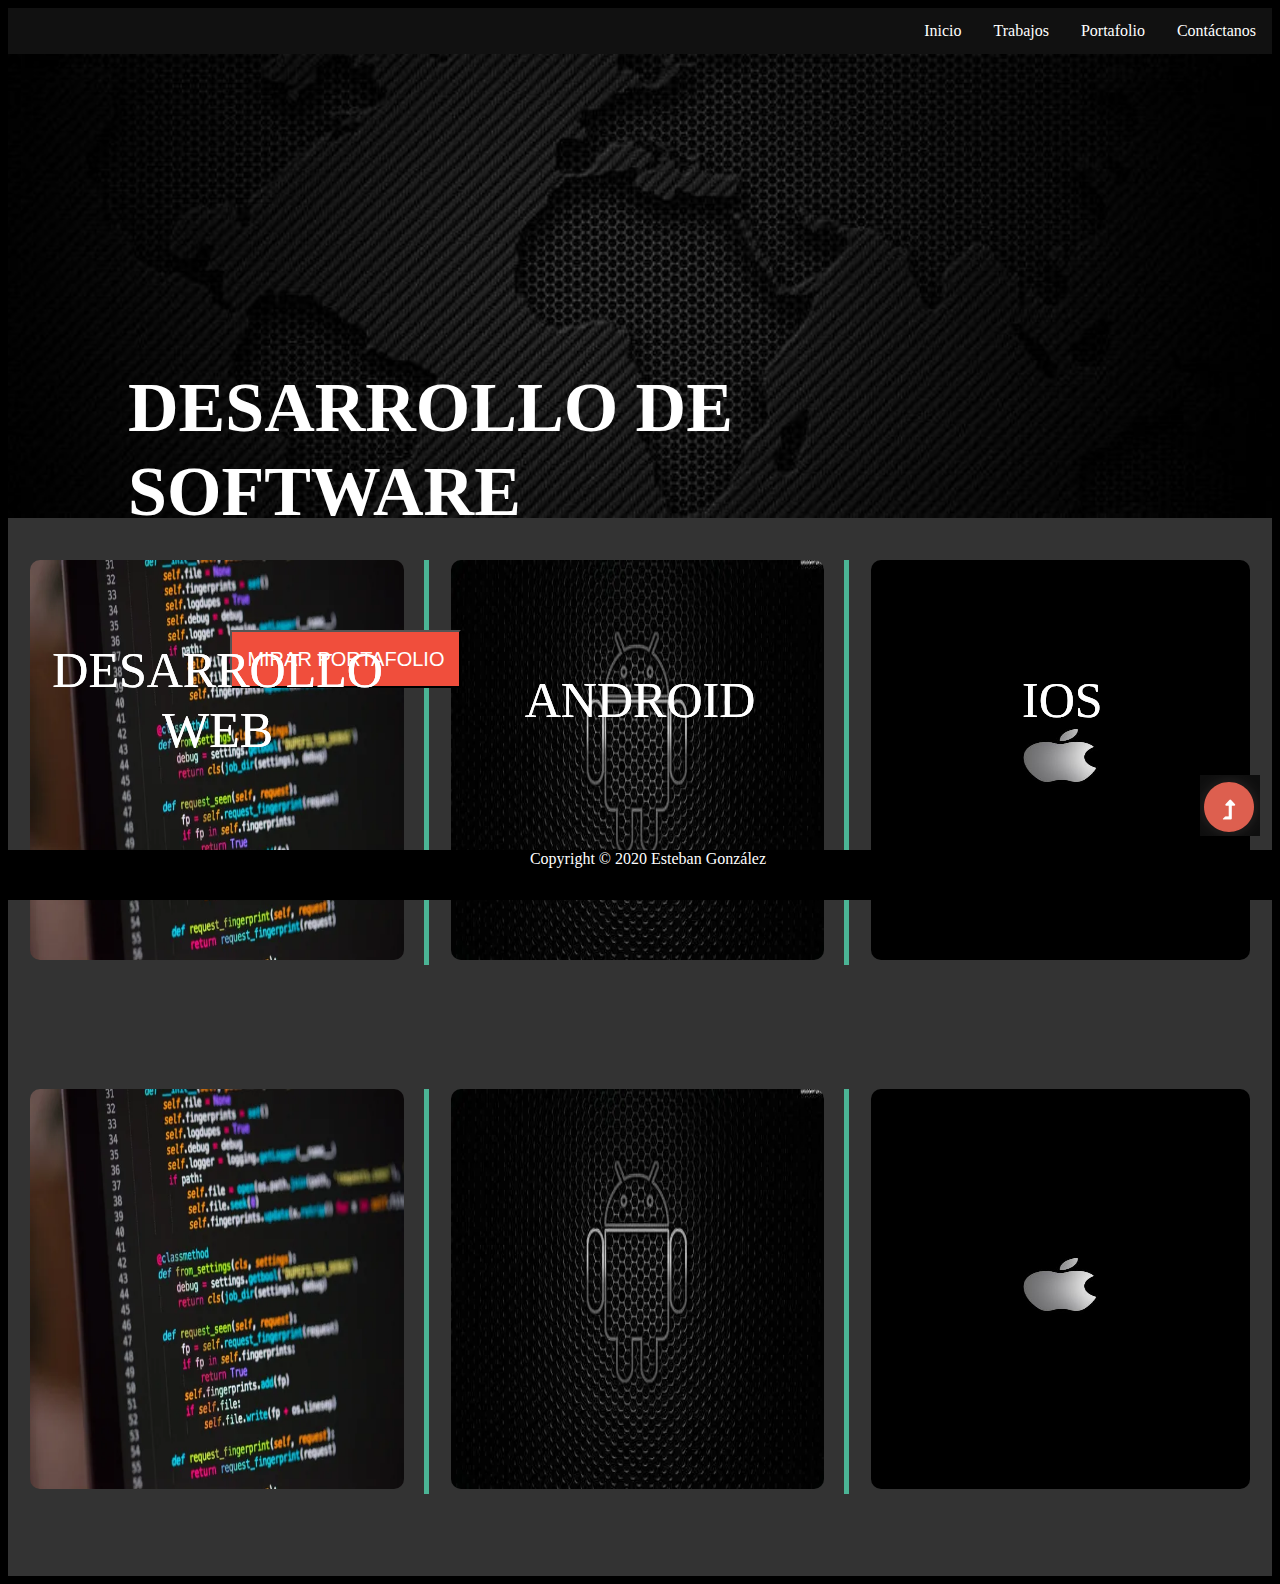
==== index.html @ 2b17feaf "commit inicial" ====
<!DOCTYPE html>
<html lang="en">
<head>
    <meta charset="utf-8">
    <title>Portafolio</title>
    <meta name="viewport" content="width=device-width, initial-scale=1">
    <link rel="stylesheet" type="text/css" href="css/style.css" media="screen" />
    <link  rel="icon"   href="img/favicon.png" type="image/png" />
    <!--Favicon-->
    <link rel="" type="image/x-icon" href="">
    <!--Fin Favicon-->
</head>
<body>
    <div class="contenedor" id="header">
            <div>
                <nav>
                    <ul>
                        <li><a href="">Contáctanos</a></li>
                        <li><a href="">Portafolio</a></li>
                        <li><a href="">Trabajos</a></li>
                        <li><a href="">Inicio</a></li>
                    </ul>
                </nav>
            </div>

            <!--imagen-->
            <div class="fondo" class="texto">
                <img class="imagen" href="" class="social1" src="img/fondo.jpg" alt="">
                <div class="textoencima">Desarrollo de Software</div>
                <button class="btn-1"><a>Mirar Portafolio</a></button>
            </div>

            <table class="tabla">
                <tr>
                    <td class="first" class="textoima" >
                        <img class="imagenes" href="" class="social1" src="img/web.jpg" alt="">
                        <div class="textoencima1">Desarrollo <br/>Web</div>
                    </td>
                    <td class="second" class="textoima">
                        <img class="imagenes" href="" class="social1" src="img/android.jpg" alt="">
                        <div class="textoencima2">Android</div>
                    </td>
                    <td  class="third" class="textoima" >
                        <img class="imagenes" href="" class="social1" src="img/ios.jpg" alt="">
                        <div class="textoencima3">iOS</div>
                    </td>
                </tr>
            </table>


            <table class="tabla1">
                <tr>
                    <td class="first" class="textoima" >
                        <img class="imagenes" href="" class="social1" src="img/web.jpg" alt="">
                        <div class="textoencima1">Desarrollo <br/>Web</div>
                    </td>
                    <td class="second" class="textoima">
                        <img class="imagenes" href="" class="social1" src="img/android.jpg" alt="">
                        <div class="textoencima2">Android</div>
                    </td>
                    <td  class="third" class="textoima" >
                        <img class="imagenes" href="" class="social1" src="img/ios.jpg" alt="">
                        <div class="textoencima3">iOS</div>
                    </td>
                </tr>
            </table>


            <div class="social" >
                <div id="images">
                  <a href="" class="transformed"><img href="#header" class="images" src="img/flecha.png" alt=""></a>
                </div>
            </div>
            
      
    </div>

    <footer class="pie">
            Copyright © 2020  Esteban González</p>
    </footer>
</body>
</html>
---- css/style.css ----
.contenedor{
  display: grid;
      grid-template-columns: 100fr 0fr 0fr;
      grid-template-rows: 0fr 0fr 0fr 0fr 0fr;
      grid-template-areas: "head  head head" 
                          "imagen imagen imagen"
                          "buscador buscador buscador"
                          "btn3 content content"
                          "footer footer footer";
      grid-gap: 0px;
      background-color: #333;
      padding: 0px;
}

ul {
  list-style-type: none;
  margin: 0;
  padding: 0;
  overflow: hidden;
  background-color: #111111;
}

li {
  float: right;
}

li a {
  display: block;
  color: white;
  text-align: center;  
  padding: 14px 16px;
  text-decoration: none;
}

li a:hover {
  background-color: rgb(240, 78, 60);
}

body{
  background-color: #000000;
}

.fondo{

  grid-column-start: 1;
  grid-column-end: 4;
}

.imagen{
  width: 100%;
  height: 100%;
}

.texto{
  position: relative;
}

.textoencima{
  position: absolute;
  color: white;
  top: 50%;
  left: 40%;
  transform: translate(-50%, -50%);
  font-size: 70px;
  font-weight: 700;
  margin-bottom: 14px;
  color: #fff;
  line-height: 1.2;
  text-transform: uppercase;
  margin-bottom: 51px;
  
}

.btn-1{
  position: absolute;
  color: white;
  top: 70%;
  left: 18%;
  transform: rotate(y);
  font-size: 20px;
  font-weight: 30px;
  margin-bottom: 14px;
  color: #fff;
  line-height: 1.2;
  text-transform: uppercase;
  margin-bottom: 51px;
  background-color: rgb(240, 78, 60);
  padding: 15px;
}

a {
  cursor: pointer;
}

td {
  font-size: 15px;
  line-height: 20px;
  padding: 0 20px;
  text-align: justify;
  vertical-align: top;
  width: 30%;
}

td.first {
  border-right: 5px solid #4BB495  ;

}

td.second {
  border-right: 5px solid #4BB495  ;
}



.imagenes{
  width: 100%;
  height: 400px;
  border-radius: 10px;
}

.tabla{
  margin-top: 40px;
  margin-bottom: 80px;
}

.textoima{
  position: relative;
}

.textoencima1{
  position: absolute;
  color: white;
  top: 700px;
  left: 17%;
  transform: translate(-50%, -50%);
  font-size: 50px;
  font-weight: 500;
  margin-bottom: 14px;
  color: #fff;
  line-height: 1.2;
  text-transform: uppercase;
  margin-bottom: 51px;
  text-align: center;
  
}

.textoencima2{
  position: absolute;
  color: white;
  top: 700px;
  left: 50%;
  transform: translate(-50%, -50%);
  font-size: 50px;
  font-weight: 500;
  margin-bottom: 14px;
  color: #fff;
  line-height: 1.2;
  text-transform: uppercase;
  margin-bottom: 51px;
  text-align: center;
  
}

.textoencima3{
  position: absolute;
  color: white;
  top: 700px;
  left: 83%;
  transform: translate(-50%, -50%);
  font-size: 50px;
  font-weight: 500;
  margin-bottom: 14px;
  color: #fff;
  line-height: 1.2;
  text-transform: uppercase;
  margin-bottom: 51px;
  text-align: center;
  
}

.pie{

  height: 50px;
  width: 100%;
  bottom: 0;
  top: auto;
  grid-column-start: 1;
  grid-column-end: 4;
  background-color: black;
  color: white;
  text-align: center;
  position: fixed;
  text-align: center;
  margin-top: 40px;
}

.tabla1{
  margin-top: 40px;
  margin-bottom: 80px;
  grid-column-start: 1;
  grid-column-end: 4;
}

.social{
  position: fixed  ;
  bottom:60px;
  right: 20px;
}

.social1{
  margin:5px;
  height: 40px;
  display: block;
  float: right;
  transform: rotate(45deg);
}

.images:hover{

transform: rotate(90deg);

}
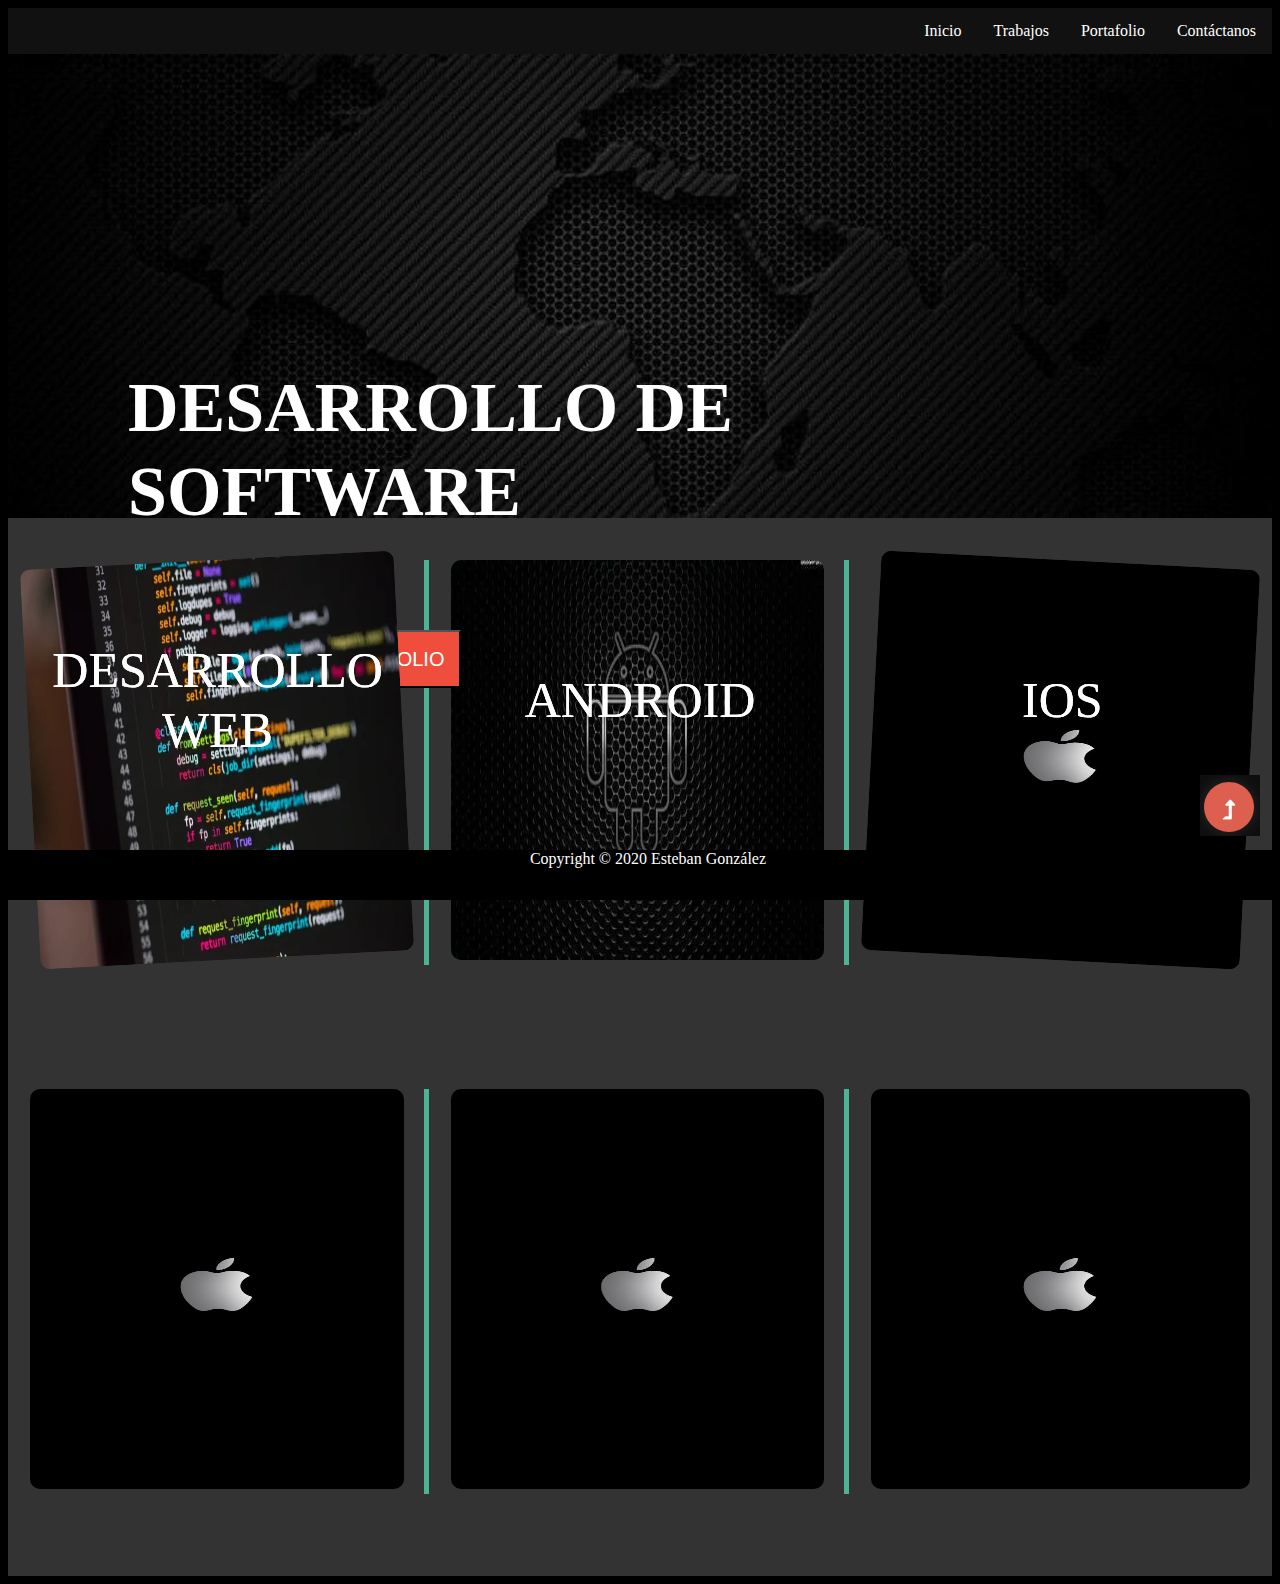
==== commit aa1ebc21: "final" ====
--- a/index.html
+++ b/index.html
@@ -33,7 +33,7 @@
             <table class="tabla">
                 <tr>
                     <td class="first" class="textoima" >
-                        <img class="imagenes" href="" class="social1" src="img/web.jpg" alt="">
+                        <img style="transform: rotate(-3deg);" class="imagenes" href="" class="social1" src="img/web.jpg" alt="">
                         <div class="textoencima1">Desarrollo <br/>Web</div>
                     </td>
                     <td class="second" class="textoima">
@@ -41,21 +41,21 @@
                         <div class="textoencima2">Android</div>
                     </td>
                     <td  class="third" class="textoima" >
-                        <img class="imagenes" href="" class="social1" src="img/ios.jpg" alt="">
+                        <img style="transform: rotate(3deg);" class="imagenes" href="" class="social1" src="img/ios.jpg" alt="">
                         <div class="textoencima3">iOS</div>
                     </td>
                 </tr>
             </table>
 
 
-            <table class="tabla1">
+            <table class="tabla1" class="nose">
                 <tr>
                     <td class="first" class="textoima" >
-                        <img class="imagenes" href="" class="social1" src="img/web.jpg" alt="">
+                        <img class="imagenes"  href="" class="social1" src="img/ios.jpg" alt="">
                         <div class="textoencima1">Desarrollo <br/>Web</div>
                     </td>
                     <td class="second" class="textoima">
-                        <img class="imagenes" href="" class="social1" src="img/android.jpg" alt="">
+                        <img class="imagenes" class="movimg" href="" class="social1" src="img/ios.jpg" alt="">
                         <div class="textoencima2">Android</div>
                     </td>
                     <td  class="third" class="textoima" >
--- a/css/style.css
+++ b/css/style.css
@@ -68,9 +68,11 @@
   line-height: 1.2;
   text-transform: uppercase;
   margin-bottom: 51px;
-  
-}
-
+  animation-duration: 8s;
+  animation-iteration-count: infinite;
+  animation-name: desarrollo;
+  
+}
 .btn-1{
   position: absolute;
   color: white;
@@ -158,6 +160,7 @@
   text-transform: uppercase;
   margin-bottom: 51px;
   text-align: center;
+  animation-name: mov1;
   
 }
 
@@ -219,4 +222,50 @@
 
 transform: rotate(90deg);
 
-}+}
+
+@keyframes mov {
+  from {
+    margin-left: 100%;
+    width: 300%
+  }
+
+  to {
+    margin-left: 0%;
+    width: 100%;
+  }
+}
+
+td img {
+  animation-duration: 4s;
+  animation-name: mov;
+}
+
+td div {
+
+  animation-duration: 4s;
+  animation-name: mov;
+}
+
+@keyframes desarrollo{
+  from {
+    color:  yellow;;  }
+    to {
+      color: white;
+    }
+
+}
+
+
+@keyframes mov1 {
+  from {
+    margin-top:  30%;
+    width: 300%
+  }
+
+  to {
+    margin-left: 0%;
+    width: 100%;
+  }
+}
+
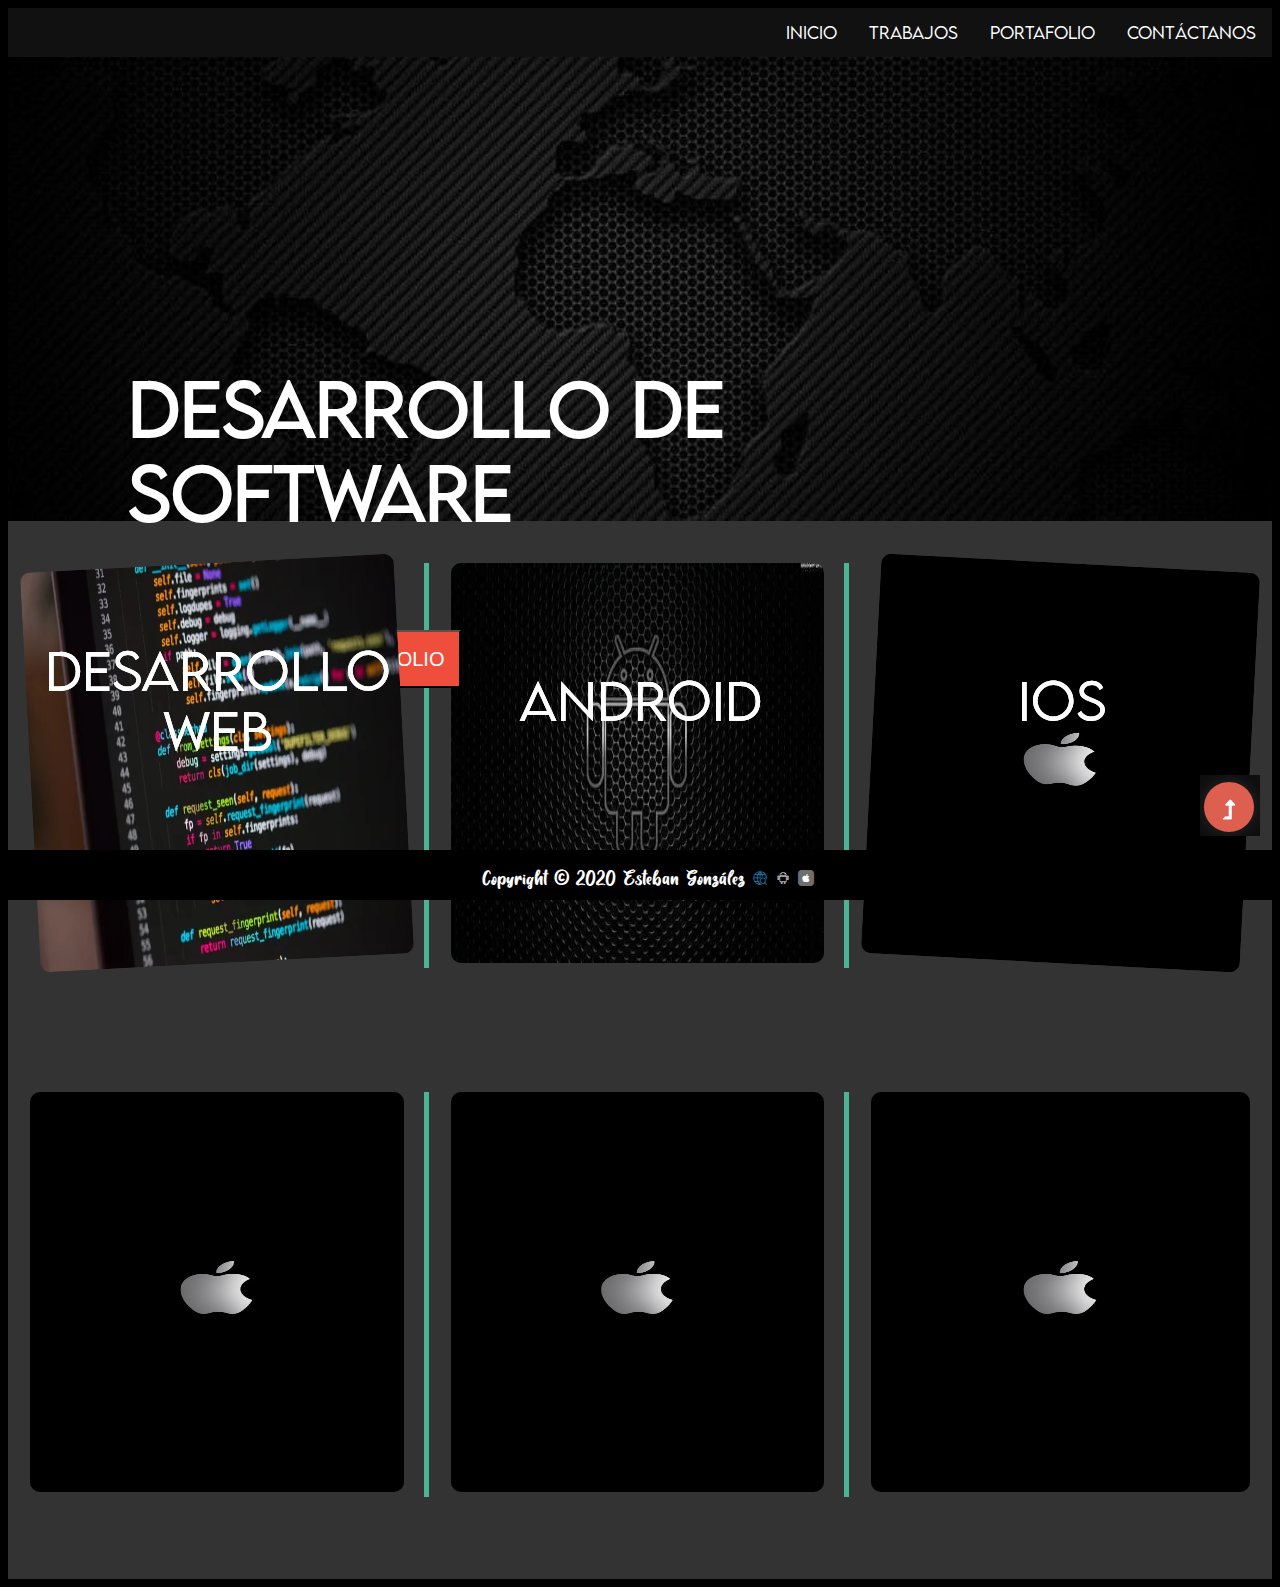
==== commit b9af1ced: "commit nuevo" ====
--- a/index.html
+++ b/index.html
@@ -5,6 +5,7 @@
     <title>Portafolio</title>
     <meta name="viewport" content="width=device-width, initial-scale=1">
     <link rel="stylesheet" type="text/css" href="css/style.css" media="screen" />
+    <link rel="stylesheet" type="text/css" href="fonts" media="screen" />
     <link  rel="icon"   href="img/favicon.png" type="image/png" />
     <!--Favicon-->
     <link rel="" type="image/x-icon" href="">
@@ -26,7 +27,7 @@
             <!--imagen-->
             <div class="fondo" class="texto">
                 <img class="imagen" href="" class="social1" src="img/fondo.jpg" alt="">
-                <div class="textoencima">Desarrollo de Software</div>
+                <div class="textoencima" class="fuente">Desarrollo de Software</div>
                 <button class="btn-1"><a>Mirar Portafolio</a></button>
             </div>
 
@@ -76,7 +77,12 @@
     </div>
 
     <footer class="pie">
-            Copyright © 2020  Esteban González</p>
+            <p>Copyright © 2020  Esteban González
+                <span class="icon-web"></span>
+                <span class="icon-android"></span>
+                <span class="icon-ios"><span class="path1"></span><span class="path2"></span><span class="path3"></span></span>
+                
+            </p>
     </footer>
 </body>
 </html>--- a/css/style.css
+++ b/css/style.css
@@ -269,3 +269,136 @@
   }
 }
 
+
+@font-face {
+  font-family: font;
+  src: url(../fonts/lemon.otf);
+  }
+  div div {
+  font-family: font;
+  }
+
+  @font-face {
+    font-family: foo;
+    src: url(../fonts/hello.otf);
+    }
+
+    footer{
+    font-family: foo;
+    }
+
+
+
+   /* Icono ios*/
+   
+
+     /* Icono android*/
+  @font-face {
+    font-family: 'icomoon';
+    src:  url('../fonts1/icomoon.eot?v9498j');
+    src:  url('../fonts1/icomoon.eot?v9498j#iefix') format('embedded-opentype'),
+      url('../fonts1/icomoon.ttf?v9498j') format('truetype'),
+      url('../fonts1/icomoon.woff?v9498j') format('woff'),
+      url('../fonts1/icomoon.svg?v9498j#icomoon') format('svg');
+    font-weight: normal;
+    font-style: normal;
+    font-display: block;
+  }
+  
+  [class^="icon-"], [class*=" icon-"] {
+    /* use !important to prevent issues with browser extensions that change fonts */
+    font-family: 'icomoon' !important;
+    speak: never;
+    font-style: normal;
+    font-weight: normal;
+    font-variant: normal;
+    text-transform: none;
+    line-height: 1;
+  
+    /* Better Font Rendering =========== */
+    -webkit-font-smoothing: antialiased;
+    -moz-osx-font-smoothing: grayscale;
+  }
+  
+  .icon-android:before {
+    content: "\e903";
+  }
+  
+
+/* Icono web */
+  @font-face {
+    font-family: 'icomoon';
+    src:  url('../fonts2/icomoon.eot?tujx3o');
+    src:  url('../fonts2/icomoon.eot?tujx3o#iefix') format('embedded-opentype'),
+      url('../fonts2/icomoon.ttf?tujx3o') format('truetype'),
+      url('../fonts2/icomoon.woff?tujx3o') format('woff'),
+      url('../fonts2/icomoon.svg?tujx3o#icomoon') format('svg');
+    font-weight: normal;
+    font-style: normal;
+    font-display: block;
+  }
+  
+  [class^="icon-"], [class*=" icon-"] {
+    /* use !important to prevent issues with browser extensions that change fonts */
+    font-family: 'icomoon' !important;
+    speak: never;
+    font-style: normal;
+    font-weight: normal;
+    font-variant: normal;
+    text-transform: none;
+    line-height: 1;
+  
+    /* Better Font Rendering =========== */
+    -webkit-font-smoothing: antialiased;
+    -moz-osx-font-smoothing: grayscale;
+  }
+  
+  .icon-web:before {
+    content: "\e904";
+    color: #2175aa;
+  }
+  
+
+ /*Icono iOS*/
+  @font-face {
+    font-family: 'icomoon';
+    src:  url('../fonts/icomoon.eot?acanli');
+    src:  url('../fonts/icomoon.eot?acanli#iefix') format('embedded-opentype'),
+      url('../fonts/icomoon.ttf?acanli') format('truetype'),
+      url('../fonts/icomoon.woff?acanli') format('woff'),
+      url('../fonts/icomoon.svg?acanli#icomoon') format('svg');
+    font-weight: normal;
+    font-style: normal;
+    font-display: block;
+  }
+  
+  [class^="icon-"], [class*=" icon-"] {
+    /* use !important to prevent issues with browser extensions that change fonts */
+    font-family: 'icomoon' !important;
+    speak: never;
+    font-style: normal;
+    font-weight: normal;
+    font-variant: normal;
+    text-transform: none;
+    line-height: 1;
+  
+    /* Better Font Rendering =========== */
+    -webkit-font-smoothing: antialiased;
+    -moz-osx-font-smoothing: grayscale;
+  }
+  
+  .icon-ios .path1:before {
+    content: "\e900";
+    color: rgb(110, 110, 110);
+  }
+  .icon-ios .path2:before {
+    content: "\e901";
+    margin-left: -1em;
+    color: rgb(255, 255, 255);
+  }
+  .icon-ios .path3:before {
+    content: "\e902";
+    margin-left: -1em;
+    color: rgb(255, 255, 255);
+  }
+  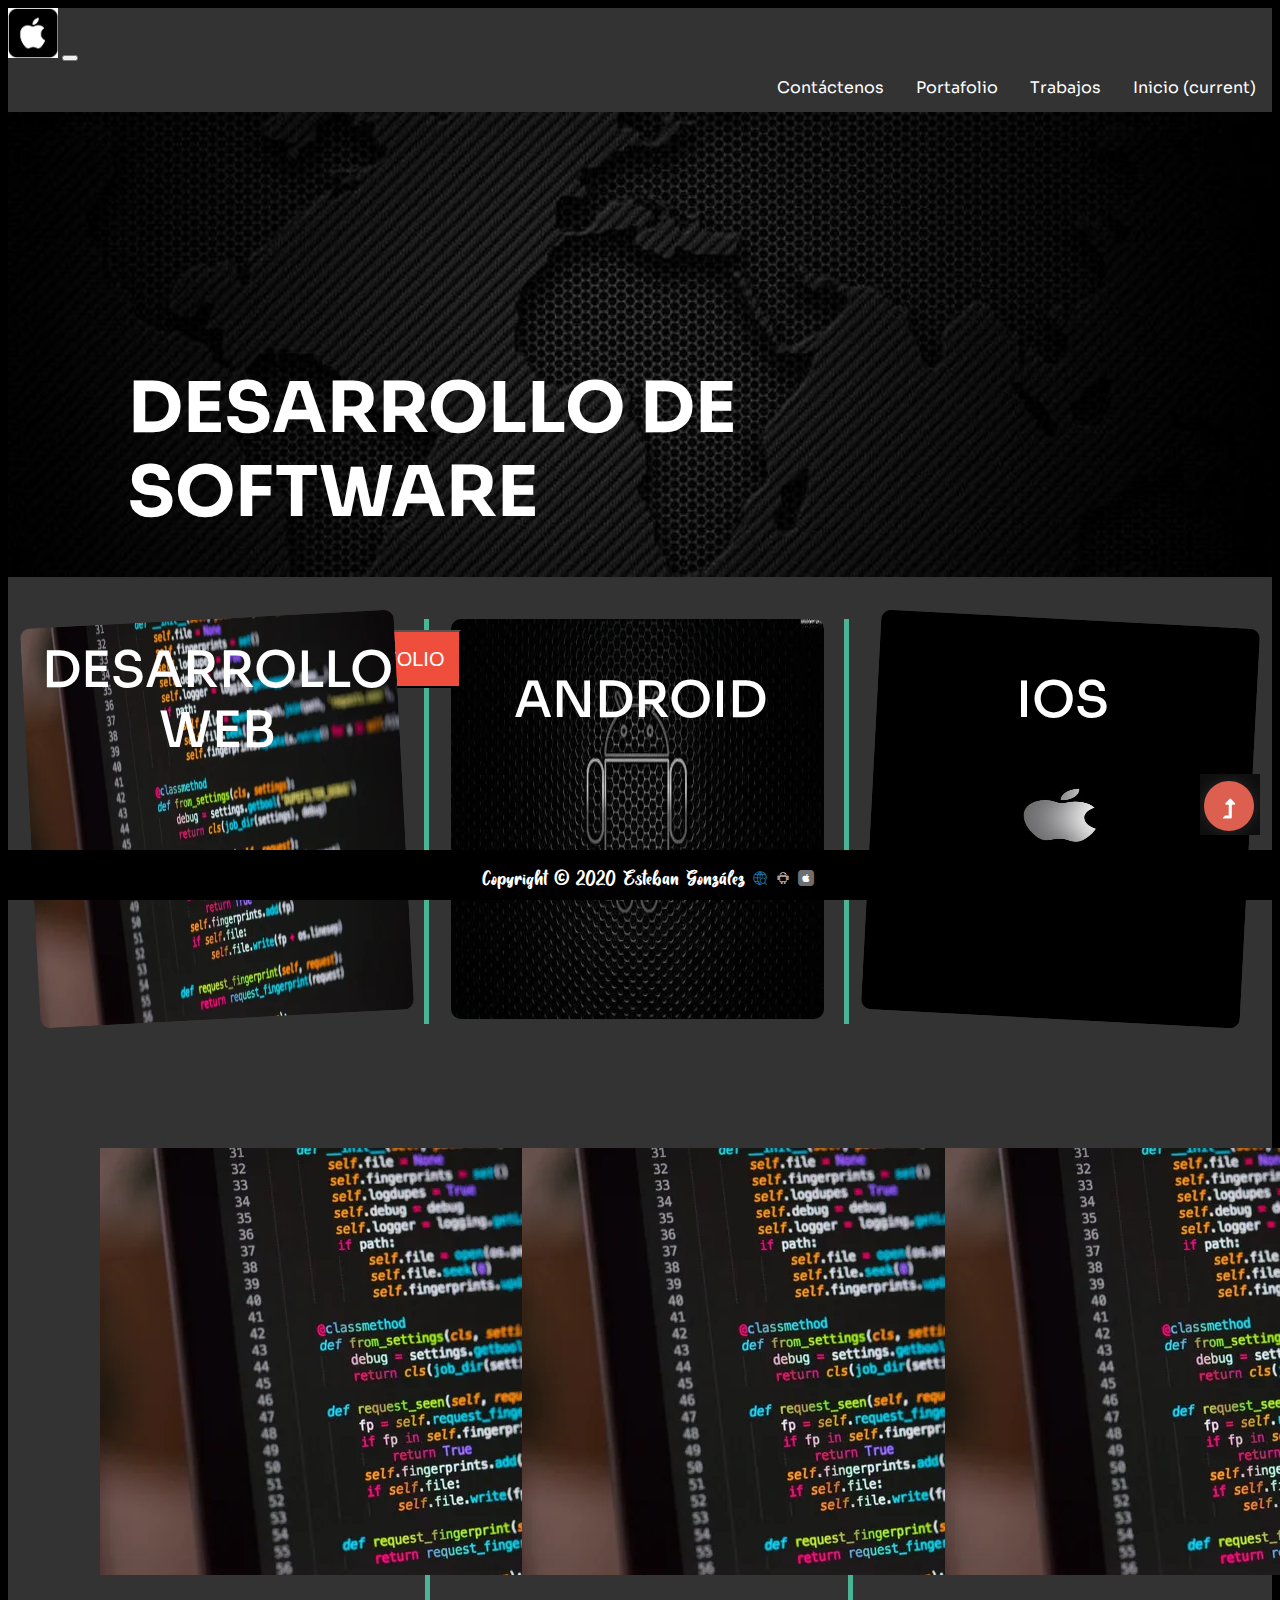
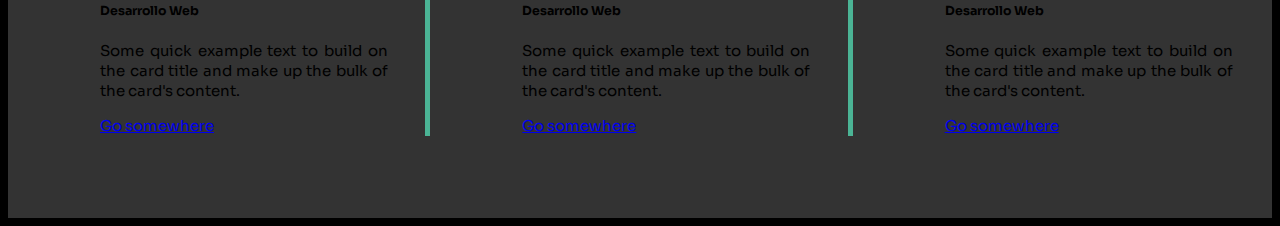
==== commit bd9c339f: "commit 15 julio" ====
--- a/index.html
+++ b/index.html
@@ -1,6 +1,14 @@
 <!DOCTYPE html>
 <html lang="en">
 <head>
+    <link href="https://fonts.googleapis.com/css2?family=Sora:wght@300&display=swap" rel="stylesheet">
+    <!-- CSS only -->
+<link rel="stylesheet" href="https://stackpath.bootstrapcdn.com/bootstrap/4.5.0/css/bootstrap.min.css" integrity="sha384-9aIt2nRpC12Uk9gS9baDl411NQApFmC26EwAOH8WgZl5MYYxFfc+NcPb1dKGj7Sk" crossorigin="anonymous">
+
+<!-- JS, Popper.js, and jQuery -->
+<script src="https://code.jquery.com/jquery-3.5.1.slim.min.js" integrity="sha384-DfXdz2htPH0lsSSs5nCTpuj/zy4C+OGpamoFVy38MVBnE+IbbVYUew+OrCXaRkfj" crossorigin="anonymous"></script>
+<script src="https://cdn.jsdelivr.net/npm/popper.js@1.16.0/dist/umd/popper.min.js" integrity="sha384-Q6E9RHvbIyZFJoft+2mJbHaEWldlvI9IOYy5n3zV9zzTtmI3UksdQRVvoxMfooAo" crossorigin="anonymous"></script>
+<script src="https://stackpath.bootstrapcdn.com/bootstrap/4.5.0/js/bootstrap.min.js" integrity="sha384-OgVRvuATP1z7JjHLkuOU7Xw704+h835Lr+6QL9UvYjZE3Ipu6Tp75j7Bh/kR0JKI" crossorigin="anonymous"></script>
     <meta charset="utf-8">
     <title>Portafolio</title>
     <meta name="viewport" content="width=device-width, initial-scale=1">
@@ -14,20 +22,36 @@
 <body>
     <div class="contenedor" id="header">
             <div>
-                <nav>
-                    <ul>
-                        <li><a href="">Contáctanos</a></li>
-                        <li><a href="">Portafolio</a></li>
-                        <li><a href="">Trabajos</a></li>
-                        <li><a href="">Inicio</a></li>
-                    </ul>
+
+                <nav class="navbar navbar-expand-lg navbar-light bg-light">
+                    <a class="navbar-brand" href="#"><img class="mac" href="#header" class="images" src="img/mac.png" alt=""></a>
+                    <button class="navbar-toggler" type="button" data-toggle="collapse" data-target="#navbarNavDropdown" aria-controls="navbarNavDropdown" aria-expanded="false" aria-label="Toggle navigation">
+                      <span class="navbar-toggler-icon"></span>
+                    </button>
+                    <div class="collapse navbar-collapse" id="navbarNavDropdown">
+                      <ul class="navbar-nav">
+                        <li class="nav-item active">
+                          <a class="nav-link" href="#">Inicio <span class="sr-only">(current)</span></a>
+                        </li>
+                        <li class="nav-item">
+                          <a class="nav-link" href="#">Trabajos</a>
+                        </li>
+                        <li class="nav-item">
+                          <a class="nav-link" href="#">Portafolio</a>
+                        </li>
+                        <li class="nav-item">
+                            <a class="nav-link" href="#">Contáctenos</a>
+                          </li>
+                      </ul>
+                    </div>
                 </nav>
+
             </div>
 
             <!--imagen-->
             <div class="fondo" class="texto">
                 <img class="imagen" href="" class="social1" src="img/fondo.jpg" alt="">
-                <div class="textoencima" class="fuente">Desarrollo de Software</div>
+                <div class="textoencima" >Desarrollo de Software</div>
                 <button class="btn-1"><a>Mirar Portafolio</a></button>
             </div>
 
@@ -52,16 +76,34 @@
             <table class="tabla1" class="nose">
                 <tr>
                     <td class="first" class="textoima" >
-                        <img class="imagenes"  href="" class="social1" src="img/ios.jpg" alt="">
-                        <div class="textoencima1">Desarrollo <br/>Web</div>
+                        <div class="card" style="width: 18rem;">
+                            <img src="img/web.jpg" class="card-img-top" alt="...">
+                            <div class="card-body">
+                              <h5 class="card-title">Desarrollo Web</h5>
+                              <p class="card-text">Some quick example text to build on the card title and make up the bulk of the card's content.</p>
+                              <a href="#" class="btn btn-primary">Go somewhere</a>
+                            </div>
+                          </div>
                     </td>
                     <td class="second" class="textoima">
-                        <img class="imagenes" class="movimg" href="" class="social1" src="img/ios.jpg" alt="">
-                        <div class="textoencima2">Android</div>
+                        <div class="card" style="width: 18rem;">
+                            <img src="img/web.jpg" class="card-img-top" alt="...">
+                            <div class="card-body">
+                              <h5 class="card-title">Desarrollo Web</h5>
+                              <p class="card-text">Some quick example text to build on the card title and make up the bulk of the card's content.</p>
+                              <a href="#" class="btn btn-primary">Go somewhere</a>
+                            </div>
+                          </div>
                     </td>
                     <td  class="third" class="textoima" >
-                        <img class="imagenes" href="" class="social1" src="img/ios.jpg" alt="">
-                        <div class="textoencima3">iOS</div>
+                        <div class="card" style="width: 18rem;">
+                            <img src="img/web.jpg" class="card-img-top" alt="...">
+                            <div class="card-body">
+                              <h5 class="card-title">Desarrollo Web</h5>
+                              <p class="card-text">Some quick example text to build on the card title and make up the bulk of the card's content.</p>
+                              <a href="#" class="btn btn-primary">Go somewhere</a>
+                            </div>
+                          </div>
                     </td>
                 </tr>
             </table>
@@ -84,5 +126,7 @@
                 
             </p>
     </footer>
+
+   
 </body>
 </html>--- a/css/style.css
+++ b/css/style.css
@@ -17,7 +17,6 @@
   margin: 0;
   padding: 0;
   overflow: hidden;
-  background-color: #111111;
 }
 
 li {
@@ -275,7 +274,7 @@
   src: url(../fonts/lemon.otf);
   }
   div div {
-  font-family: font;
+    font-family: 'Sora', sans-serif;
   }
 
   @font-face {
@@ -401,4 +400,852 @@
     margin-left: -1em;
     color: rgb(255, 255, 255);
   }
-  +  
+
+
+
+
+  /* Query mobile*/
+  @media screen and (max-width: 400px){
+
+    .contenedor{
+      display: grid;
+          grid-template-columns: 100fr 0fr 0fr;
+          grid-template-rows: 0fr 0fr 0fr 0fr 0fr;
+          grid-template-areas: "head  head head" 
+                              "imagen imagen imagen"
+                              "buscador buscador buscador"
+                              "btn3 content content"
+                              "footer footer footer";
+          grid-gap: 0px;
+          background-color: #333;
+          padding: 0px;
+    }
+    
+    ul {
+      list-style-type: none;
+      margin: 0;
+      padding: 0;
+      overflow: hidden;
+      background-color: #111111;
+      font-size: 6px;
+
+    }
+    
+    li {
+      float: left;
+    }
+    
+    li a {
+      display: block;
+      color: white;
+      text-align: center;  
+      padding: 14px 16px;
+      text-decoration: none;
+    }
+    
+    li a:hover {
+      background-color: rgb(240, 78, 60);
+    }
+    
+    body{
+      background-color: #000000;
+    }
+    
+    .fondo{
+    
+      grid-column-start: 1;
+      grid-column-end: 4;
+    }
+    
+    .imagen{
+      width: 100%;
+      height: 100%;
+    }
+    
+    .texto{
+      position: absolute;
+    }
+    
+    .textoencima{
+      display: none;
+      position: relative;
+      color: white;
+      top: 800px;
+      left: 40%;
+      transform: translate(-50%, -50%);
+      font-size: 20px;
+      font-weight: 700;
+      margin-bottom: 14px;
+      color: #fff;
+      line-height: 1.2;
+      text-transform: uppercase;
+      margin-bottom: 51px;
+      animation-duration: 8s;
+      animation-iteration-count: infinite;
+      animation-name: desarrollo;
+      font-family: 'Sora', sans-serif;
+      
+    }
+    .btn-1{
+      display: none;
+      position: absolute;
+      color: white;
+      top: 20%;
+      left: 18%;
+      transform: rotate(y);
+      font-size: 4px;
+      font-weight: 20px;
+      margin-bottom: 14px;
+      color: #fff;
+      line-height: 1.2;
+      text-transform: uppercase;
+      margin-bottom: 51px;
+      background-color: rgb(240, 78, 60);
+      padding: 15px;
+    }
+    
+    a {
+      cursor: pointer;
+    }
+    
+    td {
+      font-size: 15px;
+      line-height: 20px;
+      padding: 0 20px;
+      text-align: justify;
+      vertical-align: top;
+      width: 30%;
+    }
+    
+    td.first {
+      border-right: 5px solid #4BB495  ;
+    
+    }
+    
+    td.second {
+      border-right: 5px solid #4BB495  ;
+    }
+    
+    
+    
+    .imagenes{
+      width: 90%;
+      height: 50px;
+      border-radius: 10px;
+    }
+    
+    .tabla{
+      margin-top: 40px;
+      margin-bottom: 40px;
+    }
+    
+    .textoima{
+      position: relative;
+    }
+    
+    .textoencima1{
+      position: absolute;
+      color: white;
+      top: 300px;
+      left: 17%;
+      transform: translate(-50%, -50%);
+      font-size: 10px;
+      font-weight: 500;
+      margin-bottom: 14px;
+      color: #fff;
+      line-height: 1.2;
+      text-transform: uppercase;
+      margin-bottom: 51px;
+      text-align: center;
+      
+    }
+    
+    .textoencima2{
+      position: absolute;
+      color: white;
+      top: 300px;
+      left: 50%;
+      transform: translate(-50%, -50%);
+      font-size: 10px;
+      font-weight: 500;
+      margin-bottom: 14px;
+      color: #fff;
+      line-height: 1.2;
+      text-transform: uppercase;
+      margin-bottom: 51px;
+      text-align: center;
+      animation-name: mov1;
+      
+    }
+    
+    .textoencima3{
+      position: absolute;
+      color: white;
+      top: 300px;
+      left: 83%;
+      transform: translate(-50%, -50%);
+      font-size: 10px;
+      font-weight: 500;
+      margin-bottom: 14px;
+      color: #fff;
+      line-height: 1.2;
+      text-transform: uppercase;
+      margin-bottom: 51px;
+      text-align: center;
+      
+    }
+    
+    .pie{
+    
+      height: 50px;
+      width: 100%;
+      bottom: 0;
+      top: auto;
+      grid-column-start: 3;
+      grid-column-end: 4;
+      background-color: black;
+      color: white;
+      text-align: center;
+      position: fixed;
+      text-align: center;
+      margin-top: 40px;
+    }
+    
+    .tabla1{
+      margin-top: 40px;
+      margin-bottom: 80px;
+      grid-column-start: 1;
+      grid-column-end: 4;
+    }
+    
+    .social{
+      position: fixed  ;
+      bottom:60px;
+      right: 20px;
+    }
+    
+    .social1{
+      margin:5px;
+      height: 40px;
+      display: block;
+      float: right;
+      transform: rotate(45deg);
+    }
+    
+    .images:hover{
+    
+    transform: rotate(90deg);
+    
+    }
+
+    .images{
+      width: 20px;
+      height: 20px;
+    }
+    
+    @keyframes mov {
+      from {
+        margin-left: 100%;
+        width: 300%
+      }
+    
+      to {
+        margin-left: 0%;
+        width: 100%;
+      }
+    }
+    
+    td img {
+      animation-duration: 4s;
+      animation-name: mov;
+    }
+    
+    td div {
+    
+      animation-duration: 4s;
+      animation-name: mov;
+    }
+    
+    @keyframes desarrollo{
+      from {
+        color:  yellow;;  }
+        to {
+          color: white;
+        }
+    
+    }
+    
+    
+    @keyframes mov1 {
+      from {
+        margin-top:  30%;
+        width: 300%
+      }
+    
+      to {
+        margin-left: 0%;
+        width: 100%;
+      }
+    }
+    
+    
+    @font-face {
+      src: url(../fonts/lemon.otf);
+      }
+      div div {
+        font-family: 'Sora', sans-serif;
+      }
+    
+      @font-face {
+        font-family: foo;
+        src: url(../fonts/hello.otf);
+        }
+    
+        footer{
+        font-family: foo;
+        }
+    
+
+    
+
+       
+    
+         /* Icono android*/
+      @font-face {
+        font-family: 'icomoon';
+        src:  url('../fonts1/icomoon.eot?v9498j');
+        src:  url('../fonts1/icomoon.eot?v9498j#iefix') format('embedded-opentype'),
+          url('../fonts1/icomoon.ttf?v9498j') format('truetype'),
+          url('../fonts1/icomoon.woff?v9498j') format('woff'),
+          url('../fonts1/icomoon.svg?v9498j#icomoon') format('svg');
+        font-weight: normal;
+        font-style: normal;
+        font-display: block;
+      }
+      
+      [class^="icon-"], [class*=" icon-"] {
+        /* use !important to prevent issues with browser extensions that change fonts */
+        font-family: 'icomoon' !important;
+        speak: never;
+        font-style: normal;
+        font-weight: normal;
+        font-variant: normal;
+        text-transform: none;
+        line-height: 1;
+      
+        /* Better Font Rendering =========== */
+        -webkit-font-smoothing: antialiased;
+        -moz-osx-font-smoothing: grayscale;
+      }
+      
+      .icon-android:before {
+        content: "\e903";
+      }
+      
+    
+    /* Icono web */
+      @font-face {
+        font-family: 'icomoon';
+        src:  url('../fonts2/icomoon.eot?tujx3o');
+        src:  url('../fonts2/icomoon.eot?tujx3o#iefix') format('embedded-opentype'),
+          url('../fonts2/icomoon.ttf?tujx3o') format('truetype'),
+          url('../fonts2/icomoon.woff?tujx3o') format('woff'),
+          url('../fonts2/icomoon.svg?tujx3o#icomoon') format('svg');
+        font-weight: normal;
+        font-style: normal;
+        font-display: block;
+      }
+      
+      [class^="icon-"], [class*=" icon-"] {
+        /* use !important to prevent issues with browser extensions that change fonts */
+        font-family: 'icomoon' !important;
+        speak: never;
+        font-style: normal;
+        font-weight: normal;
+        font-variant: normal;
+        text-transform: none;
+        line-height: 1;
+      
+        /* Better Font Rendering =========== */
+        -webkit-font-smoothing: antialiased;
+        -moz-osx-font-smoothing: grayscale;
+      }
+      
+      .icon-web:before {
+        content: "\e904";
+        color: #2175aa;
+      }
+      
+    
+     /*Icono iOS*/
+      @font-face {
+        font-family: 'icomoon';
+        src:  url('../fonts/icomoon.eot?acanli');
+        src:  url('../fonts/icomoon.eot?acanli#iefix') format('embedded-opentype'),
+          url('../fonts/icomoon.ttf?acanli') format('truetype'),
+          url('../fonts/icomoon.woff?acanli') format('woff'),
+          url('../fonts/icomoon.svg?acanli#icomoon') format('svg');
+        font-weight: normal;
+        font-style: normal;
+        font-display: block;
+      }
+      
+      [class^="icon-"], [class*=" icon-"] {
+        /* use !important to prevent issues with browser extensions that change fonts */
+        font-family: 'icomoon' !important;
+        speak: never;
+        font-style: normal;
+        font-weight: normal;
+        font-variant: normal;
+        text-transform: none;
+        line-height: 1;
+      
+        /* Better Font Rendering =========== */
+        -webkit-font-smoothing: antialiased;
+        -moz-osx-font-smoothing: grayscale;
+      }
+      
+      .icon-ios .path1:before {
+        content: "\e900";
+        color: rgb(110, 110, 110);
+      }
+      .icon-ios .path2:before {
+        content: "\e901";
+        margin-left: -1em;
+        color: rgb(255, 255, 255);
+      }
+      .icon-ios .path3:before {
+        content: "\e902";
+        margin-left: -1em;
+        color: rgb(255, 255, 255);
+      }
+  }
+
+
+
+
+  /* Query tablet*/
+  @media (min-width: 408px) and (max-width: 800px){
+
+    .contenedor{
+      display: grid;
+          grid-template-columns: 100fr 0fr 0fr;
+          grid-template-rows: 0fr 0fr 0fr 0fr 0fr;
+          grid-template-areas: "head  head head" 
+                              "imagen imagen imagen"
+                              "buscador buscador buscador"
+                              "btn3 content content"
+                              "footer footer footer";
+          grid-gap: 0px;
+          background-color: #333;
+          padding: 0px;
+    }
+    
+    ul {
+      list-style-type: none;
+      margin: 0;
+      padding: 0;
+      overflow: hidden;
+      background-color: #111111;
+      font-size: 6px;
+
+    }
+    
+    li {
+      float: left;
+    }
+    
+    li a {
+      display: block;
+      color: white;
+      text-align: center;  
+      padding: 14px 16px;
+      text-decoration: none;
+    }
+    
+    li a:hover {
+      background-color: rgb(240, 78, 60);
+    }
+    
+    body{
+      background-color: #000000;
+    }
+    
+    .fondo{
+    
+      grid-column-start: 1;
+      grid-column-end: 4;
+    }
+    
+    .imagen{
+      width: 100%;
+      height: 100%;
+    }
+    
+    .texto{
+      position: relative;
+    }
+    
+    .textoencima{
+      position: absolute;
+      color: white;
+      top: 10%;
+      left: 40%;
+      transform: translate(-50%, -50%);
+      font-size: 40px;
+      font-weight: 300px;
+      margin-bottom: 5px;
+      color: #fff;
+      line-height: 1.2;
+      text-transform: uppercase;
+      margin-bottom: 51px;
+      animation-duration: 8s;
+      animation-iteration-count: infinite;
+      animation-name: desarrollo;
+      
+    }
+    .btn-1{
+      display: none;
+      position: absolute;
+      color: white;
+      top: 20%;
+      left: 18%;
+      transform: rotate(y);
+      font-size: 4px;
+      font-weight: 20px;
+      margin-bottom: 14px;
+      color: #fff;
+      line-height: 1.2;
+      text-transform: uppercase;
+      margin-bottom: 51px;
+      background-color: rgb(240, 78, 60);
+      padding: 15px;
+    }
+    
+    a {
+      cursor: pointer;
+    }
+    
+    td {
+      font-size: 15px;
+      line-height: 20px;
+      padding: 0 20px;
+      text-align: justify;
+      vertical-align: top;
+      width: 30%;
+    }
+    
+    td.first {
+      border-right: 5px solid #4BB495  ;
+    
+    }
+    
+    td.second {
+      border-right: 5px solid #4BB495  ;
+    }
+    
+    
+    
+    .imagenes{
+      width: 90%;
+      height: 50px;
+      border-radius: 10px;
+    }
+    
+    .tabla{
+      margin-top: 40px;
+      margin-bottom: 40px;
+    }
+    
+    .textoima{
+      position: relative;
+    }
+    
+    .textoencima1{
+      position: absolute;
+      color: white;
+      top: 300px;
+      left: 17%;
+      transform: translate(-50%, -50%);
+      font-size: 10px;
+      font-weight: 500;
+      margin-bottom: 14px;
+      color: #fff;
+      line-height: 1.2;
+      text-transform: uppercase;
+      margin-bottom: 51px;
+      text-align: center;
+      
+    }
+    
+    .textoencima2{
+      position: absolute;
+      color: white;
+      top: 300px;
+      left: 50%;
+      transform: translate(-50%, -50%);
+      font-size: 10px;
+      font-weight: 500;
+      margin-bottom: 14px;
+      color: #fff;
+      line-height: 1.2;
+      text-transform: uppercase;
+      margin-bottom: 51px;
+      text-align: center;
+      animation-name: mov1;
+      
+    }
+    
+    .textoencima3{
+      position: absolute;
+      color: white;
+      top: 300px;
+      left: 83%;
+      transform: translate(-50%, -50%);
+      font-size: 10px;
+      font-weight: 500;
+      margin-bottom: 14px;
+      color: #fff;
+      line-height: 1.2;
+      text-transform: uppercase;
+      margin-bottom: 51px;
+      text-align: center;
+      
+    }
+    
+    .pie{
+    
+      height: 50px;
+      width: 100%;
+      bottom: 0;
+      top: auto;
+      grid-column-start: 3;
+      grid-column-end: 4;
+      background-color: black;
+      color: white;
+      text-align: center;
+      position: fixed;
+      text-align: center;
+      margin-top: 40px;
+    }
+    
+    .tabla1{
+      margin-top: 40px;
+      margin-bottom: 80px;
+      grid-column-start: 1;
+      grid-column-end: 4;
+    }
+    
+    .social{
+      position: fixed  ;
+      bottom:60px;
+      right: 20px;
+    }
+    
+    .social1{
+      margin:5px;
+      height: 40px;
+      display: block;
+      float: right;
+      transform: rotate(45deg);
+    }
+    
+    .images:hover{
+    
+    transform: rotate(90deg);
+    
+    }
+
+    .images{
+      width: 20px;
+      height: 20px;
+    }
+    
+    @keyframes mov {
+      from {
+        margin-left: 100%;
+        width: 300%
+      }
+    
+      to {
+        margin-left: 0%;
+        width: 100%;
+      }
+    }
+    
+    td img {
+      animation-duration: 4s;
+      animation-name: mov;
+    }
+    
+    td div {
+    
+      animation-duration: 4s;
+      animation-name: mov;
+    }
+    
+    @keyframes desarrollo{
+      from {
+        color:  yellow;;  }
+        to {
+          color: white;
+        }
+    
+    }
+    
+    
+    @keyframes mov1 {
+      from {
+        margin-top:  30%;
+        width: 300%
+      }
+    
+      to {
+        margin-left: 0%;
+        width: 100%;
+      }
+    }
+    
+    
+    @font-face {
+      font-family: font;
+      src: url(../fonts/lemon.otf);
+      }
+      div div {
+        font-family: 'Sora', sans-serif;
+      }
+    
+      @font-face {
+        font-family: foo;
+        src: url(../fonts/hello.otf);
+        }
+    
+        footer{
+        font-family: foo;
+        }
+    
+
+    
+
+       
+    
+         /* Icono android*/
+      @font-face {
+        font-family: 'icomoon';
+        src:  url('../fonts1/icomoon.eot?v9498j');
+        src:  url('../fonts1/icomoon.eot?v9498j#iefix') format('embedded-opentype'),
+          url('../fonts1/icomoon.ttf?v9498j') format('truetype'),
+          url('../fonts1/icomoon.woff?v9498j') format('woff'),
+          url('../fonts1/icomoon.svg?v9498j#icomoon') format('svg');
+        font-weight: normal;
+        font-style: normal;
+        font-display: block;
+      }
+      
+      [class^="icon-"], [class*=" icon-"] {
+        /* use !important to prevent issues with browser extensions that change fonts */
+        font-family: 'icomoon' !important;
+        speak: never;
+        font-style: normal;
+        font-weight: normal;
+        font-variant: normal;
+        text-transform: none;
+        line-height: 1;
+      
+        /* Better Font Rendering =========== */
+        -webkit-font-smoothing: antialiased;
+        -moz-osx-font-smoothing: grayscale;
+      }
+      
+      .icon-android:before {
+        content: "\e903";
+      }
+      
+    
+    /* Icono web */
+      @font-face {
+        font-family: 'icomoon';
+        src:  url('../fonts2/icomoon.eot?tujx3o');
+        src:  url('../fonts2/icomoon.eot?tujx3o#iefix') format('embedded-opentype'),
+          url('../fonts2/icomoon.ttf?tujx3o') format('truetype'),
+          url('../fonts2/icomoon.woff?tujx3o') format('woff'),
+          url('../fonts2/icomoon.svg?tujx3o#icomoon') format('svg');
+        font-weight: normal;
+        font-style: normal;
+        font-display: block;
+      }
+      
+      [class^="icon-"], [class*=" icon-"] {
+        /* use !important to prevent issues with browser extensions that change fonts */
+        font-family: 'icomoon' !important;
+        speak: never;
+        font-style: normal;
+        font-weight: normal;
+        font-variant: normal;
+        text-transform: none;
+        line-height: 1;
+      
+        /* Better Font Rendering =========== */
+        -webkit-font-smoothing: antialiased;
+        -moz-osx-font-smoothing: grayscale;
+      }
+      
+      .icon-web:before {
+        content: "\e904";
+        color: #2175aa;
+      }
+      
+    
+     /*Icono iOS*/
+      @font-face {
+        font-family: 'icomoon';
+        src:  url('../fonts/icomoon.eot?acanli');
+        src:  url('../fonts/icomoon.eot?acanli#iefix') format('embedded-opentype'),
+          url('../fonts/icomoon.ttf?acanli') format('truetype'),
+          url('../fonts/icomoon.woff?acanli') format('woff'),
+          url('../fonts/icomoon.svg?acanli#icomoon') format('svg');
+        font-weight: normal;
+        font-style: normal;
+        font-display: block;
+      }
+      
+      [class^="icon-"], [class*=" icon-"] {
+        /* use !important to prevent issues with browser extensions that change fonts */
+        font-family: 'icomoon' !important;
+        speak: never;
+        font-style: normal;
+        font-weight: normal;
+        font-variant: normal;
+        text-transform: none;
+        line-height: 1;
+      
+        /* Better Font Rendering =========== */
+        -webkit-font-smoothing: antialiased;
+        -moz-osx-font-smoothing: grayscale;
+      }
+      
+      .icon-ios .path1:before {
+        content: "\e900";
+        color: rgb(110, 110, 110);
+      }
+      .icon-ios .path2:before {
+        content: "\e901";
+        margin-left: -1em;
+        color: rgb(255, 255, 255);
+      }
+      .icon-ios .path3:before {
+        content: "\e902";
+        margin-left: -1em;
+        color: rgb(255, 255, 255);
+      }
+  }
+
+  .mac{
+    width: 50px;
+    height: 50px;
+  }
+
+.card{
+  margin-left: 70px;
+}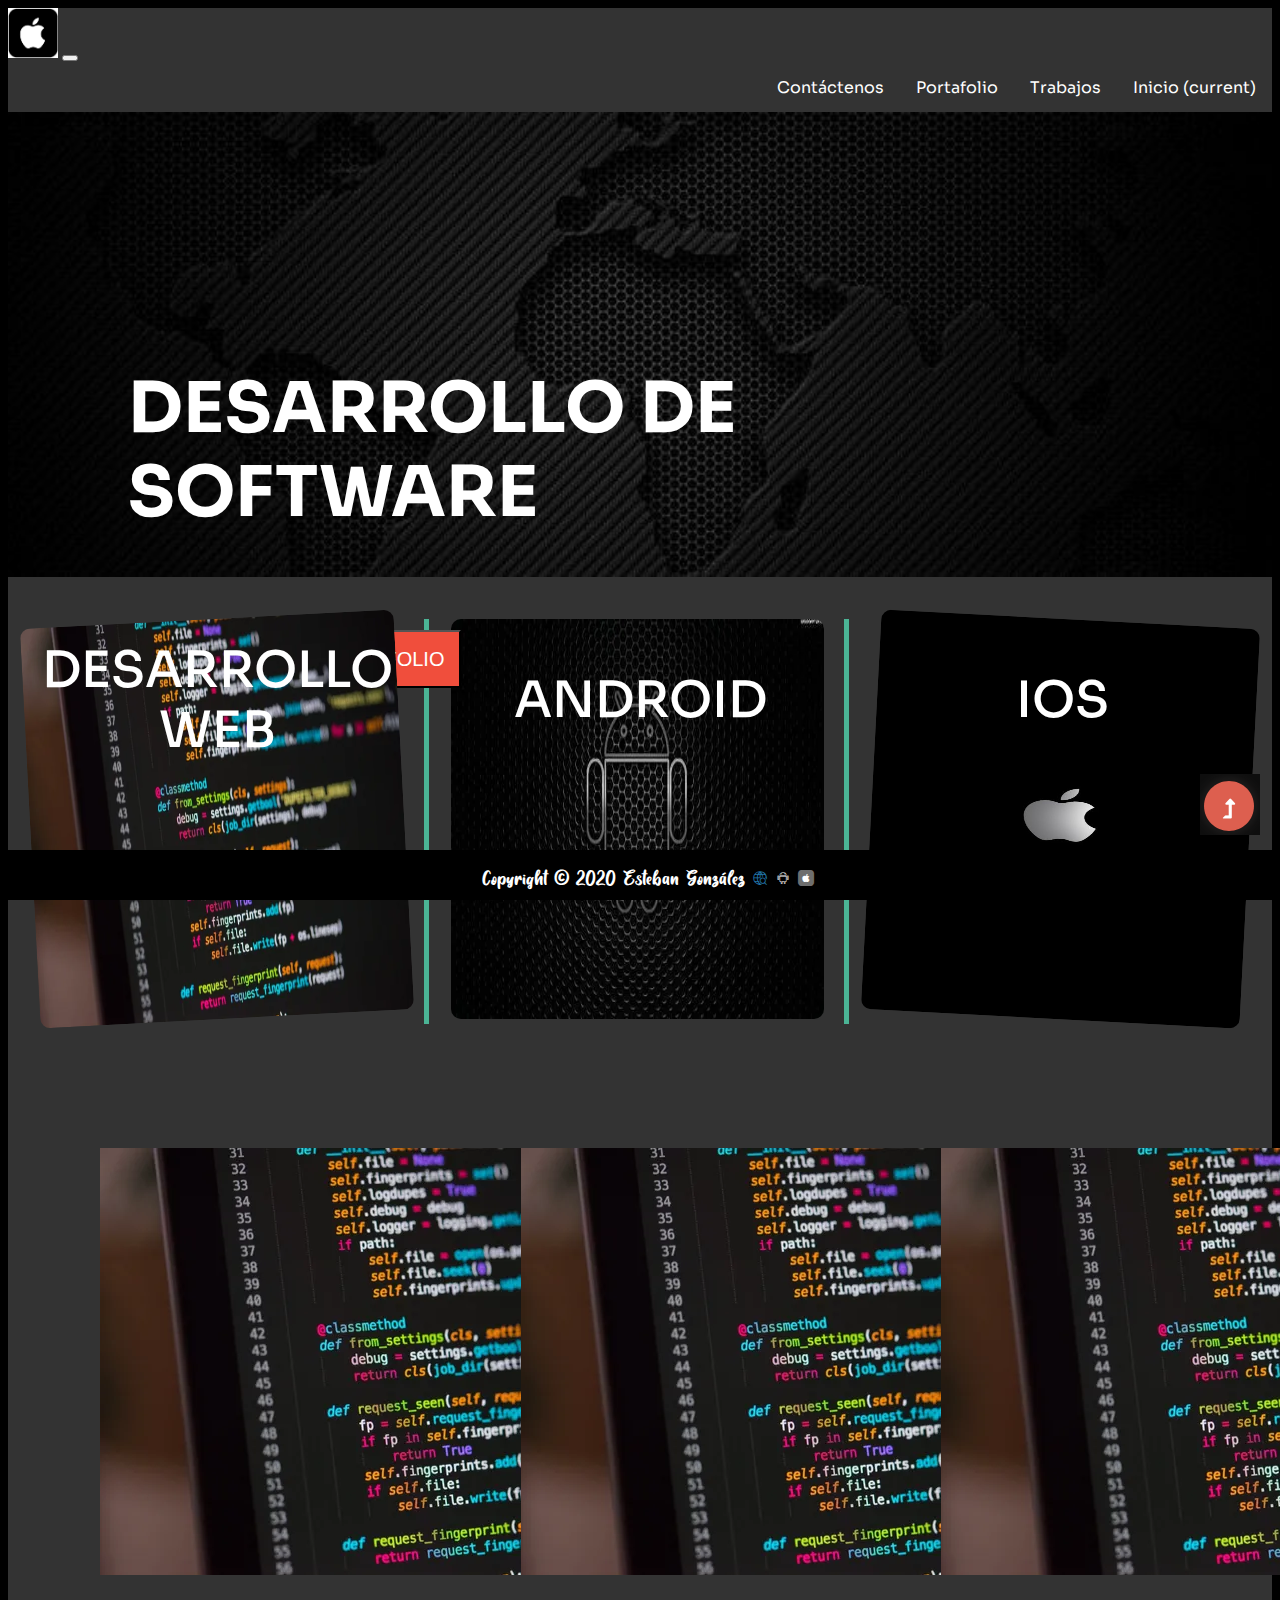
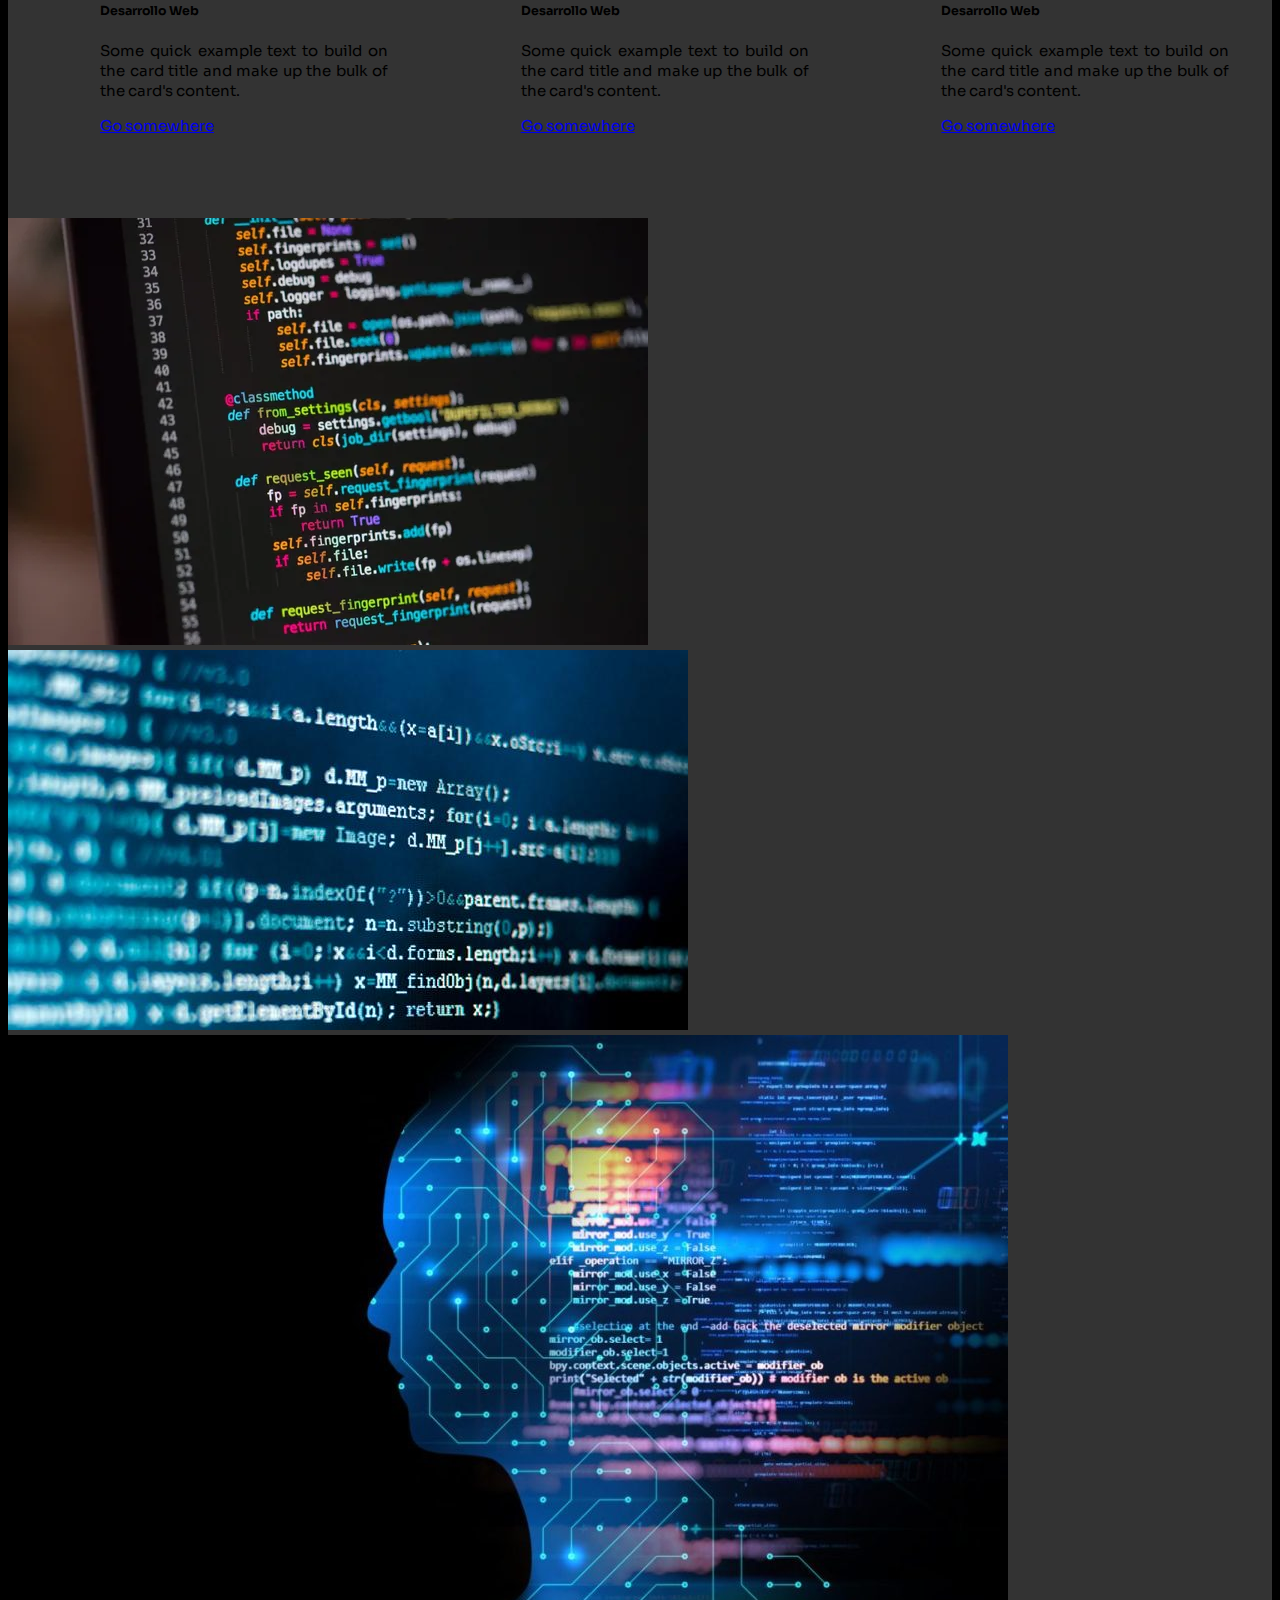
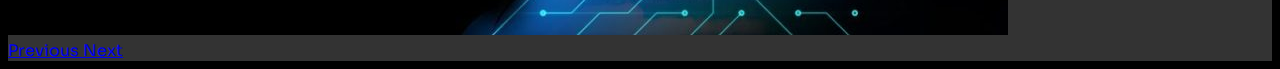
==== commit 903ae4ea: "commit portafolio" ====
--- a/index.html
+++ b/index.html
@@ -40,7 +40,7 @@
                           <a class="nav-link" href="#">Portafolio</a>
                         </li>
                         <li class="nav-item">
-                            <a class="nav-link" href="#">Contáctenos</a>
+                            <a class="nav-link" href="./contactenos/index.html">Contáctenos</a>
                           </li>
                       </ul>
                     </div>
@@ -75,7 +75,7 @@
 
             <table class="tabla1" class="nose">
                 <tr>
-                    <td class="first" class="textoima" >
+                    <td>
                         <div class="card" style="width: 18rem;">
                             <img src="img/web.jpg" class="card-img-top" alt="...">
                             <div class="card-body">
@@ -85,7 +85,7 @@
                             </div>
                           </div>
                     </td>
-                    <td class="second" class="textoima">
+                    <td>
                         <div class="card" style="width: 18rem;">
                             <img src="img/web.jpg" class="card-img-top" alt="...">
                             <div class="card-body">
@@ -95,7 +95,7 @@
                             </div>
                           </div>
                     </td>
-                    <td  class="third" class="textoima" >
+                    <td>
                         <div class="card" style="width: 18rem;">
                             <img src="img/web.jpg" class="card-img-top" alt="...">
                             <div class="card-body">
@@ -107,6 +107,29 @@
                     </td>
                 </tr>
             </table>
+
+
+            <div id="carouselExampleControls" class="carousel slide" data-ride="carousel">
+              <div class="carousel-inner">
+                <div class="carousel-item active">
+                  <img src="./img/web.jpg" class="d-block w-100" alt="...">
+                </div>
+                <div class="carousel-item">
+                  <img src="./img/web2.jpg" class="d-block w-100" alt="...">
+                </div>
+                <div class="carousel-item">
+                  <img src="./img/web3.jpg"class="d-block w-100" alt="...">
+                </div>
+              </div>
+              <a class="carousel-control-prev" href="#carouselExampleControls" role="button" data-slide="prev">
+                <span class="carousel-control-prev-icon" aria-hidden="true"></span>
+                <span class="sr-only">Previous</span>
+              </a>
+              <a class="carousel-control-next" href="#carouselExampleControls" role="button" data-slide="next">
+                <span class="carousel-control-next-icon" aria-hidden="true"></span>
+                <span class="sr-only">Next</span>
+              </a>
+            </div>
 
 
             <div class="social" >
--- a/css/style.css
+++ b/css/style.css
@@ -408,6 +408,9 @@
   /* Query mobile*/
   @media screen and (max-width: 400px){
 
+    .card{
+      margin-left: 70px;
+    }
     .contenedor{
       display: grid;
           grid-template-columns: 100fr 0fr 0fr;
@@ -1248,4 +1251,5 @@
 
 .card{
   margin-left: 70px;
-}+}
+
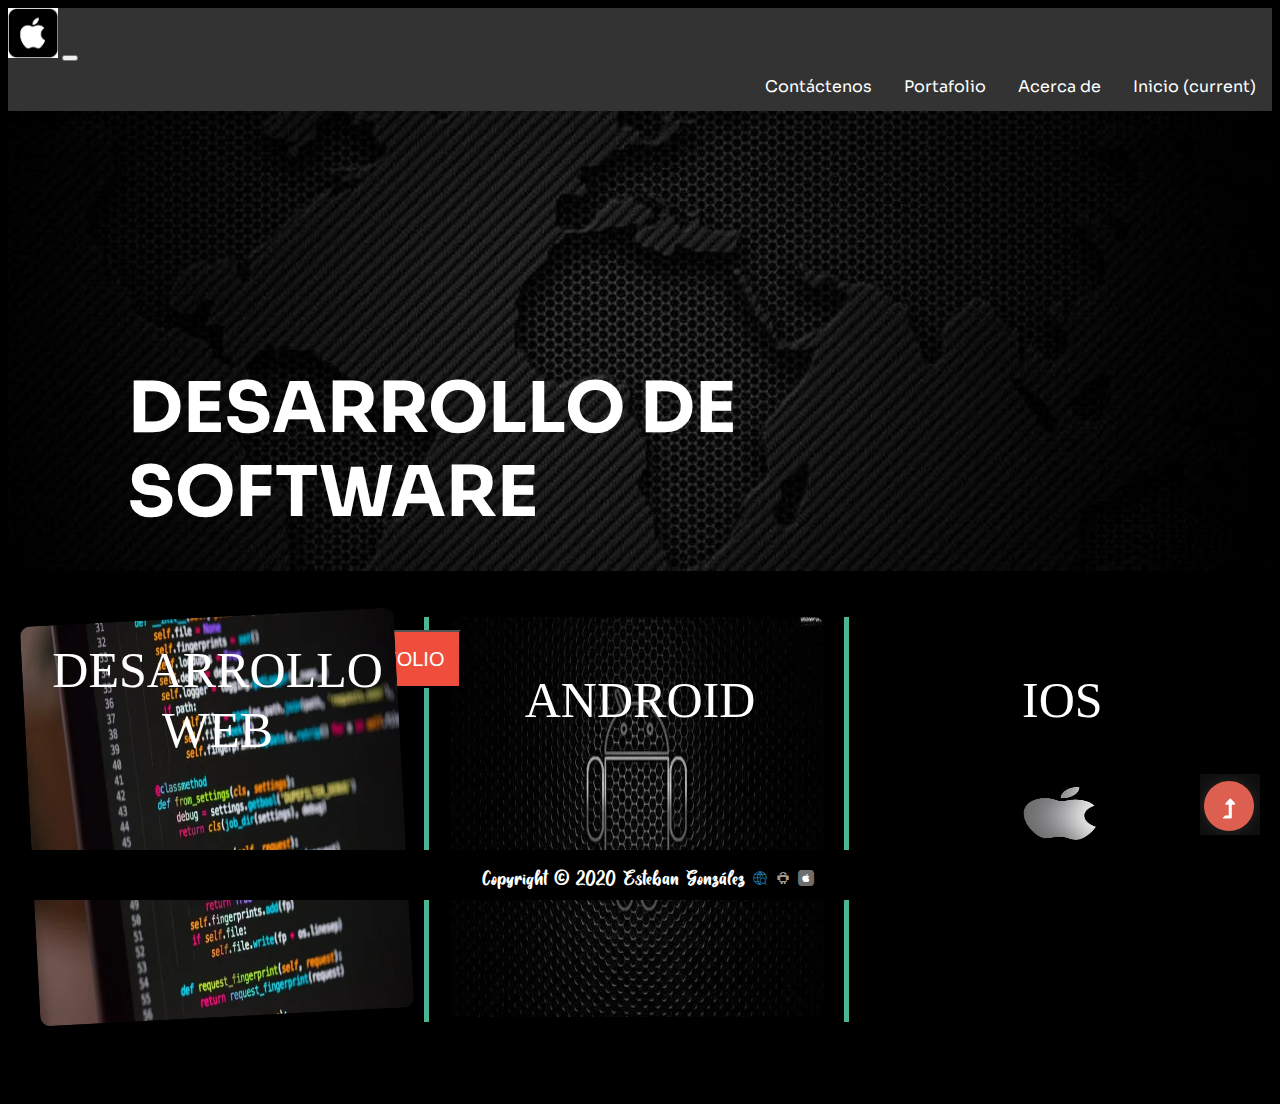
==== commit 7fb0acc8: "commit porta" ====
--- a/index.html
+++ b/index.html
@@ -21,7 +21,6 @@
 </head>
 <body>
     <div class="contenedor" id="header">
-            <div>
 
                 <nav class="navbar navbar-expand-lg navbar-light bg-light">
                     <a class="navbar-brand" href="#"><img class="mac" href="#header" class="images" src="img/mac.png" alt=""></a>
@@ -34,10 +33,10 @@
                           <a class="nav-link" href="#">Inicio <span class="sr-only">(current)</span></a>
                         </li>
                         <li class="nav-item">
-                          <a class="nav-link" href="#">Trabajos</a>
+                          <a class="nav-link" href="./acerca/index.html">Acerca de</a>
                         </li>
                         <li class="nav-item">
-                          <a class="nav-link" href="#">Portafolio</a>
+                          <a class="nav-link" href="./portafolio/index.html">Portafolio</a>
                         </li>
                         <li class="nav-item">
                             <a class="nav-link" href="./contactenos/index.html">Contáctenos</a>
@@ -73,65 +72,6 @@
             </table>
 
 
-            <table class="tabla1" class="nose">
-                <tr>
-                    <td>
-                        <div class="card" style="width: 18rem;">
-                            <img src="img/web.jpg" class="card-img-top" alt="...">
-                            <div class="card-body">
-                              <h5 class="card-title">Desarrollo Web</h5>
-                              <p class="card-text">Some quick example text to build on the card title and make up the bulk of the card's content.</p>
-                              <a href="#" class="btn btn-primary">Go somewhere</a>
-                            </div>
-                          </div>
-                    </td>
-                    <td>
-                        <div class="card" style="width: 18rem;">
-                            <img src="img/web.jpg" class="card-img-top" alt="...">
-                            <div class="card-body">
-                              <h5 class="card-title">Desarrollo Web</h5>
-                              <p class="card-text">Some quick example text to build on the card title and make up the bulk of the card's content.</p>
-                              <a href="#" class="btn btn-primary">Go somewhere</a>
-                            </div>
-                          </div>
-                    </td>
-                    <td>
-                        <div class="card" style="width: 18rem;">
-                            <img src="img/web.jpg" class="card-img-top" alt="...">
-                            <div class="card-body">
-                              <h5 class="card-title">Desarrollo Web</h5>
-                              <p class="card-text">Some quick example text to build on the card title and make up the bulk of the card's content.</p>
-                              <a href="#" class="btn btn-primary">Go somewhere</a>
-                            </div>
-                          </div>
-                    </td>
-                </tr>
-            </table>
-
-
-            <div id="carouselExampleControls" class="carousel slide" data-ride="carousel">
-              <div class="carousel-inner">
-                <div class="carousel-item active">
-                  <img src="./img/web.jpg" class="d-block w-100" alt="...">
-                </div>
-                <div class="carousel-item">
-                  <img src="./img/web2.jpg" class="d-block w-100" alt="...">
-                </div>
-                <div class="carousel-item">
-                  <img src="./img/web3.jpg"class="d-block w-100" alt="...">
-                </div>
-              </div>
-              <a class="carousel-control-prev" href="#carouselExampleControls" role="button" data-slide="prev">
-                <span class="carousel-control-prev-icon" aria-hidden="true"></span>
-                <span class="sr-only">Previous</span>
-              </a>
-              <a class="carousel-control-next" href="#carouselExampleControls" role="button" data-slide="next">
-                <span class="carousel-control-next-icon" aria-hidden="true"></span>
-                <span class="sr-only">Next</span>
-              </a>
-            </div>
-
-
             <div class="social" >
                 <div id="images">
                   <a href="" class="transformed"><img href="#header" class="images" src="img/flecha.png" alt=""></a>
--- a/css/style.css
+++ b/css/style.css
@@ -891,6 +891,7 @@
     }
     
     .textoencima{
+      display: none;
       position: absolute;
       color: white;
       top: 10%;
